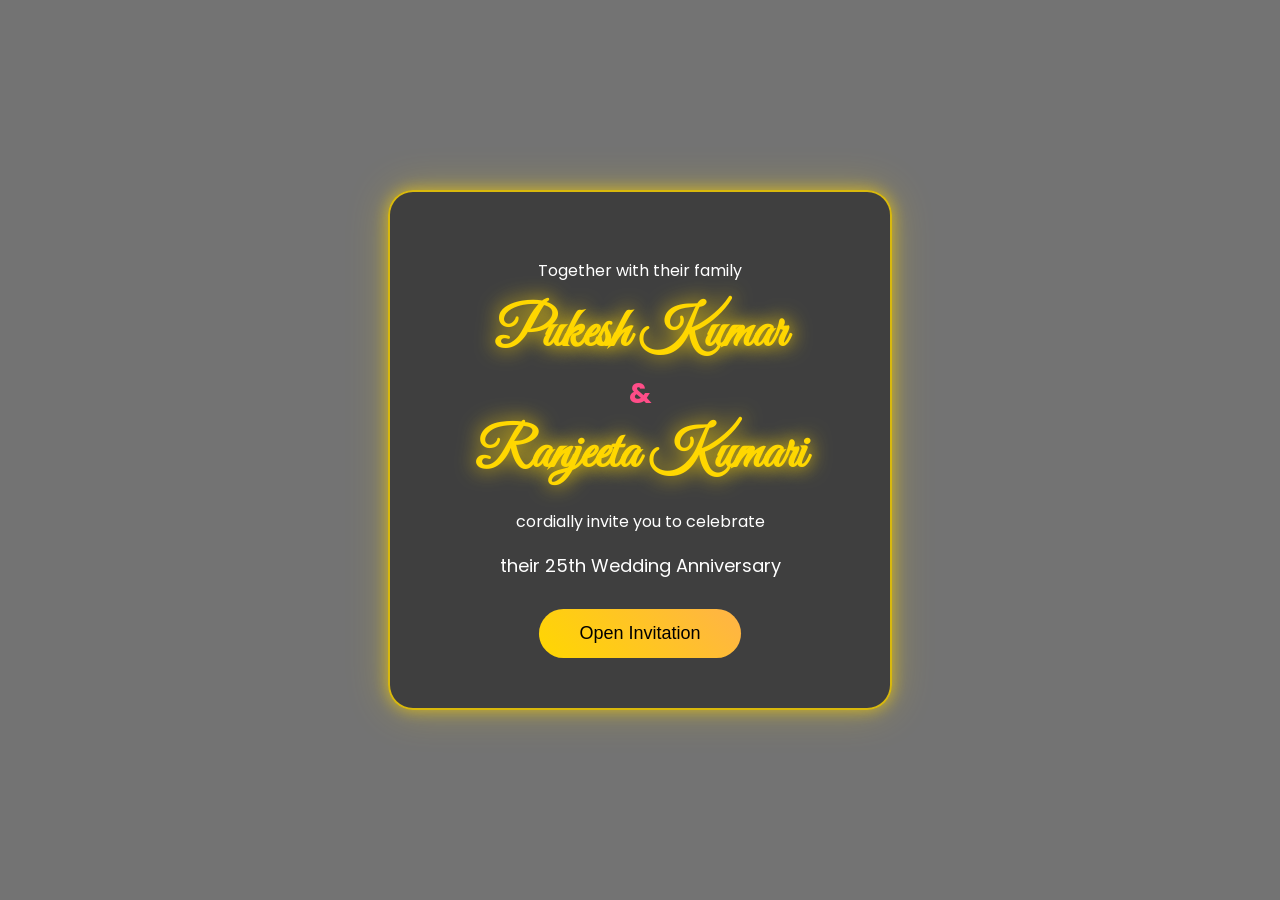
==== index.html @ 437b5f5a "Add files via upload" ====
<!DOCTYPE html>
<html>
<head>

<meta charset="UTF-8">
<meta name="viewport" content="width=device-width, initial-scale=1.0">

<title>25th Anniversary Invitation</title>

<link href="https://fonts.googleapis.com/css2?family=Great+Vibes&family=Poppins:wght@300;500&display=swap" rel="stylesheet">

<style>

body{
margin:0;
font-family:'Poppins',sans-serif;
}

/* Background */

.cover{

background:
linear-gradient(rgba(0,0,0,0.55),rgba(0,0,0,0.55)),
url("images/bg.jpg");

background-size:cover;
background-position:center;

height:100vh;

display:flex;
justify-content:center;
align-items:center;

}

/* Invitation Card */

.card{

background:rgba(0,0,0,0.45);

padding:50px 40px;

border-radius:25px;

text-align:center;

color:white;

backdrop-filter: blur(6px);

/* Golden Border */

border:2px solid rgba(255,215,0,0.8);

box-shadow:

0 0 15px rgba(255,215,0,0.6),

0 0 40px rgba(255,215,0,0.3);

width:420px;

max-width:90%;

}

/* Text */

.names{

font-family:'Great Vibes', cursive;

font-size:55px;

color:#FFD700;

text-shadow:0 0 20px gold;

margin:5px 0;

}

.and{

color:#ff4d88;

font-size:28px;

margin:0;

}

.tagline{

margin-top:20px;

font-size:16px;

}

.ann{

margin-bottom:30px;

font-size:18px;

}

/* Button */

.openBtn{

padding:14px 40px;

font-size:18px;

border:none;

border-radius:40px;

background:linear-gradient(45deg,#FFD700,#ffb347);

cursor:pointer;

transition:0.3s;

}

.openBtn:hover{

transform:scale(1.08);

box-shadow:0 0 20px gold;

}

/* Mobile Responsive */

@media(max-width:600px){

.card{

padding:30px 20px;

}

.names{

font-size:38px;

}

.and{

font-size:20px;

}

.tagline{

font-size:14px;

}

.ann{

font-size:16px;

}

.openBtn{

padding:12px 28px;

font-size:16px;

}

}

</style>

</head>

<body class="cover">

<audio id="music" loop>
<source src="music.mp3" type="audio/mp3">
</audio>

<div class="card">

<p>Together with their family</p>

<h1 class="names">Pukesh Kumar</h1>

<h2 class="and">&</h2>

<h1 class="names">Ranjeeta Kumari</h1>

<p class="tagline">cordially invite you to celebrate</p>

<p class="ann">their 25th Wedding Anniversary</p>

<button class="openBtn" onclick="openInvite()">

Open Invitation

</button>

</div>

<script>

function openInvite(){

var audio=document.getElementById("music");

audio.play();

window.location="invite.html";

}

</script>

</body>
</html>
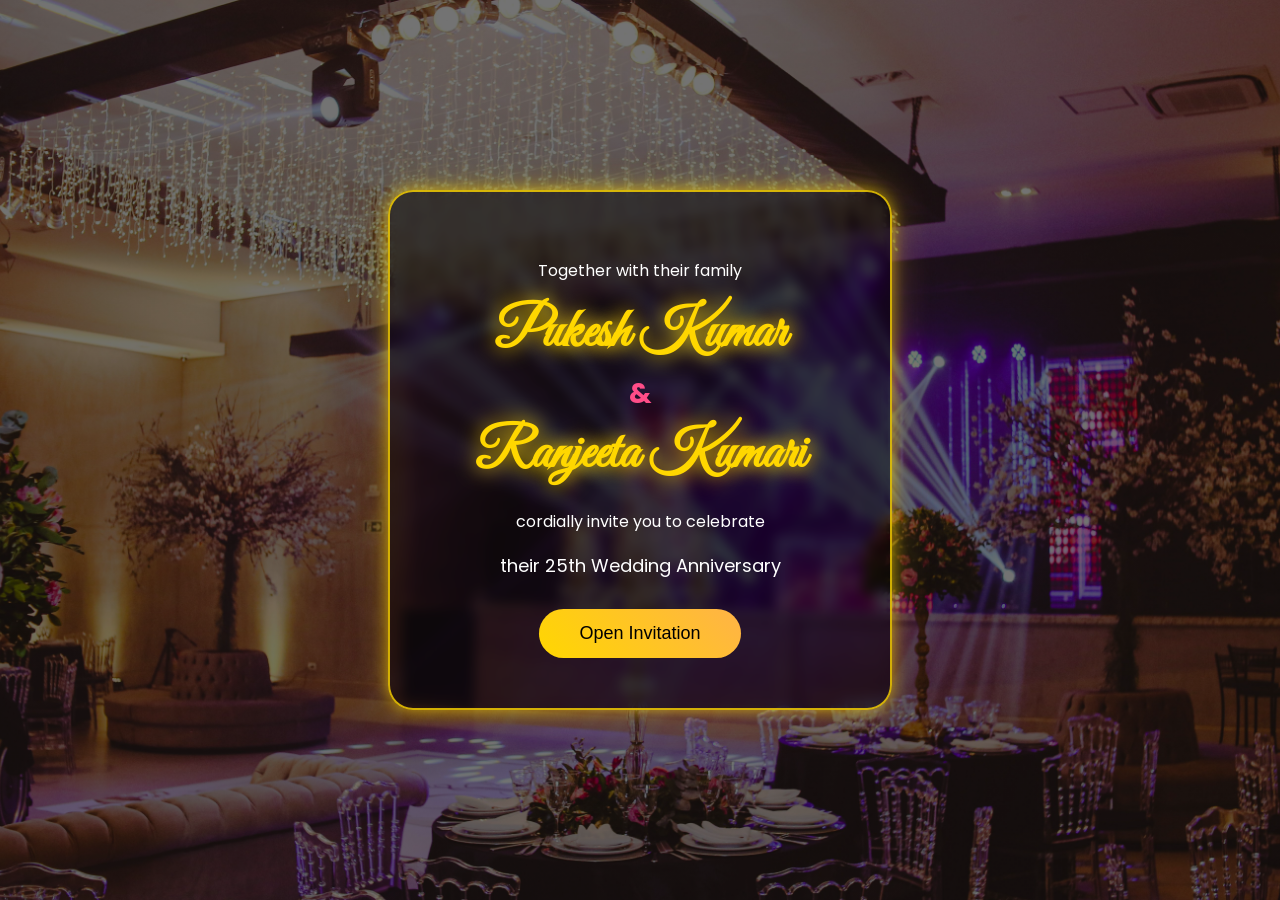
==== commit ed34aff0: "Initial Comment" ====
--- a/index.html
+++ b/index.html
@@ -1,231 +1,232 @@
-<!DOCTYPE html>
-<html>
-<head>
-
-<meta charset="UTF-8">
-<meta name="viewport" content="width=device-width, initial-scale=1.0">
-
-<title>25th Anniversary Invitation</title>
-
-<link href="https://fonts.googleapis.com/css2?family=Great+Vibes&family=Poppins:wght@300;500&display=swap" rel="stylesheet">
-
-<style>
-
-body{
-margin:0;
-font-family:'Poppins',sans-serif;
-}
-
-/* Background */
-
-.cover{
-
-background:
-linear-gradient(rgba(0,0,0,0.55),rgba(0,0,0,0.55)),
-url("images/bg.jpg");
-
-background-size:cover;
-background-position:center;
-
-height:100vh;
-
-display:flex;
-justify-content:center;
-align-items:center;
-
-}
-
-/* Invitation Card */
-
-.card{
-
-background:rgba(0,0,0,0.45);
-
-padding:50px 40px;
-
-border-radius:25px;
-
-text-align:center;
-
-color:white;
-
-backdrop-filter: blur(6px);
-
-/* Golden Border */
-
-border:2px solid rgba(255,215,0,0.8);
-
-box-shadow:
-
-0 0 15px rgba(255,215,0,0.6),
-
-0 0 40px rgba(255,215,0,0.3);
-
-width:420px;
-
-max-width:90%;
-
-}
-
-/* Text */
-
-.names{
-
-font-family:'Great Vibes', cursive;
-
-font-size:55px;
-
-color:#FFD700;
-
-text-shadow:0 0 20px gold;
-
-margin:5px 0;
-
-}
-
-.and{
-
-color:#ff4d88;
-
-font-size:28px;
-
-margin:0;
-
-}
-
-.tagline{
-
-margin-top:20px;
-
-font-size:16px;
-
-}
-
-.ann{
-
-margin-bottom:30px;
-
-font-size:18px;
-
-}
-
-/* Button */
-
-.openBtn{
-
-padding:14px 40px;
-
-font-size:18px;
-
-border:none;
-
-border-radius:40px;
-
-background:linear-gradient(45deg,#FFD700,#ffb347);
-
-cursor:pointer;
-
-transition:0.3s;
-
-}
-
-.openBtn:hover{
-
-transform:scale(1.08);
-
-box-shadow:0 0 20px gold;
-
-}
-
-/* Mobile Responsive */
-
-@media(max-width:600px){
-
-.card{
-
-padding:30px 20px;
-
-}
-
-.names{
-
-font-size:38px;
-
-}
-
-.and{
-
-font-size:20px;
-
-}
-
-.tagline{
-
-font-size:14px;
-
-}
-
-.ann{
-
-font-size:16px;
-
-}
-
-.openBtn{
-
-padding:12px 28px;
-
-font-size:16px;
-
-}
-
-}
-
-</style>
-
-</head>
-
-<body class="cover">
-
-<audio id="music" loop>
-<source src="music.mp3" type="audio/mp3">
-</audio>
-
-<div class="card">
-
-<p>Together with their family</p>
-
-<h1 class="names">Pukesh Kumar</h1>
-
-<h2 class="and">&</h2>
-
-<h1 class="names">Ranjeeta Kumari</h1>
-
-<p class="tagline">cordially invite you to celebrate</p>
-
-<p class="ann">their 25th Wedding Anniversary</p>
-
-<button class="openBtn" onclick="openInvite()">
-
-Open Invitation
-
-</button>
-
-</div>
-
-<script>
-
-function openInvite(){
-
-var audio=document.getElementById("music");
-
-audio.play();
-
-window.location="invite.html";
-
-}
-
-</script>
-
-</body>
+<!DOCTYPE html>
+<html>
+
+<head>
+
+    <meta charset="UTF-8">
+    <meta name="viewport" content="width=device-width, initial-scale=1.0">
+
+    <title>25th Anniversary Invitation</title>
+
+    <link href="https://fonts.googleapis.com/css2?family=Great+Vibes&family=Poppins:wght@300;500&display=swap"
+        rel="stylesheet">
+
+    <style>
+        body {
+            margin: 0;
+            font-family: 'Poppins', sans-serif;
+        }
+
+        /* Background */
+
+        .cover {
+
+            background:
+                linear-gradient(rgba(0, 0, 0, 0.55), rgba(0, 0, 0, 0.55)),
+                url("images/bg.jpg");
+
+            background-size: cover;
+            background-position: center;
+
+            height: 100vh;
+
+            display: flex;
+            justify-content: center;
+            align-items: center;
+
+        }
+
+        /* Invitation Card */
+
+        .card {
+
+            background: rgba(0, 0, 0, 0.45);
+
+            padding: 50px 40px;
+
+            border-radius: 25px;
+
+            text-align: center;
+
+            color: white;
+
+            backdrop-filter: blur(6px);
+
+            /* Golden Border */
+
+            border: 2px solid rgba(255, 215, 0, 0.8);
+
+            box-shadow:
+
+                0 0 15px rgba(255, 215, 0, 0.6),
+
+                0 0 40px rgba(255, 215, 0, 0.3);
+
+            width: 420px;
+
+            max-width: 90%;
+
+        }
+
+        /* Text */
+
+        .names {
+
+            font-family: 'Great Vibes', cursive;
+
+            font-size: 55px;
+
+            color: #FFD700;
+
+            text-shadow: 0 0 20px gold;
+
+            margin: 5px 0;
+
+        }
+
+        .and {
+
+            color: #ff4d88;
+
+            font-size: 28px;
+
+            margin: 0;
+
+        }
+
+        .tagline {
+
+            margin-top: 20px;
+
+            font-size: 16px;
+
+        }
+
+        .ann {
+
+            margin-bottom: 30px;
+
+            font-size: 18px;
+
+        }
+
+        /* Button */
+
+        .openBtn {
+
+            padding: 14px 40px;
+
+            font-size: 18px;
+
+            border: none;
+
+            border-radius: 40px;
+
+            background: linear-gradient(45deg, #FFD700, #ffb347);
+
+            cursor: pointer;
+
+            transition: 0.3s;
+
+        }
+
+        .openBtn:hover {
+
+            transform: scale(1.08);
+
+            box-shadow: 0 0 20px gold;
+
+        }
+
+        /* Mobile Responsive */
+
+        @media(max-width:600px) {
+
+            .card {
+
+                padding: 30px 20px;
+
+            }
+
+            .names {
+
+                font-size: 38px;
+
+            }
+
+            .and {
+
+                font-size: 20px;
+
+            }
+
+            .tagline {
+
+                font-size: 14px;
+
+            }
+
+            .ann {
+
+                font-size: 16px;
+
+            }
+
+            .openBtn {
+
+                padding: 12px 28px;
+
+                font-size: 16px;
+
+            }
+
+        }
+    </style>
+
+</head>
+
+<body class="cover">
+
+    <audio id="music" loop>
+        <source src="music.mp3" type="audio/mp3">
+    </audio>
+
+    <div class="card">
+
+        <p>Together with their family</p>
+
+        <h1 class="names">Pukesh Kumar</h1>
+
+        <h2 class="and">&</h2>
+
+        <h1 class="names">Ranjeeta Kumari</h1>
+
+        <p class="tagline">cordially invite you to celebrate</p>
+
+        <p class="ann">their 25th Wedding Anniversary</p>
+
+        <button class="openBtn" onclick="openInvite()">
+
+            Open Invitation
+
+        </button>
+
+    </div>
+
+    <script>
+
+        function openInvite() {
+
+            var audio = document.getElementById("music");
+
+            audio.play();
+
+            window.location = "invite.html";
+
+        }
+
+    </script>
+
+</body>
+
 </html>
